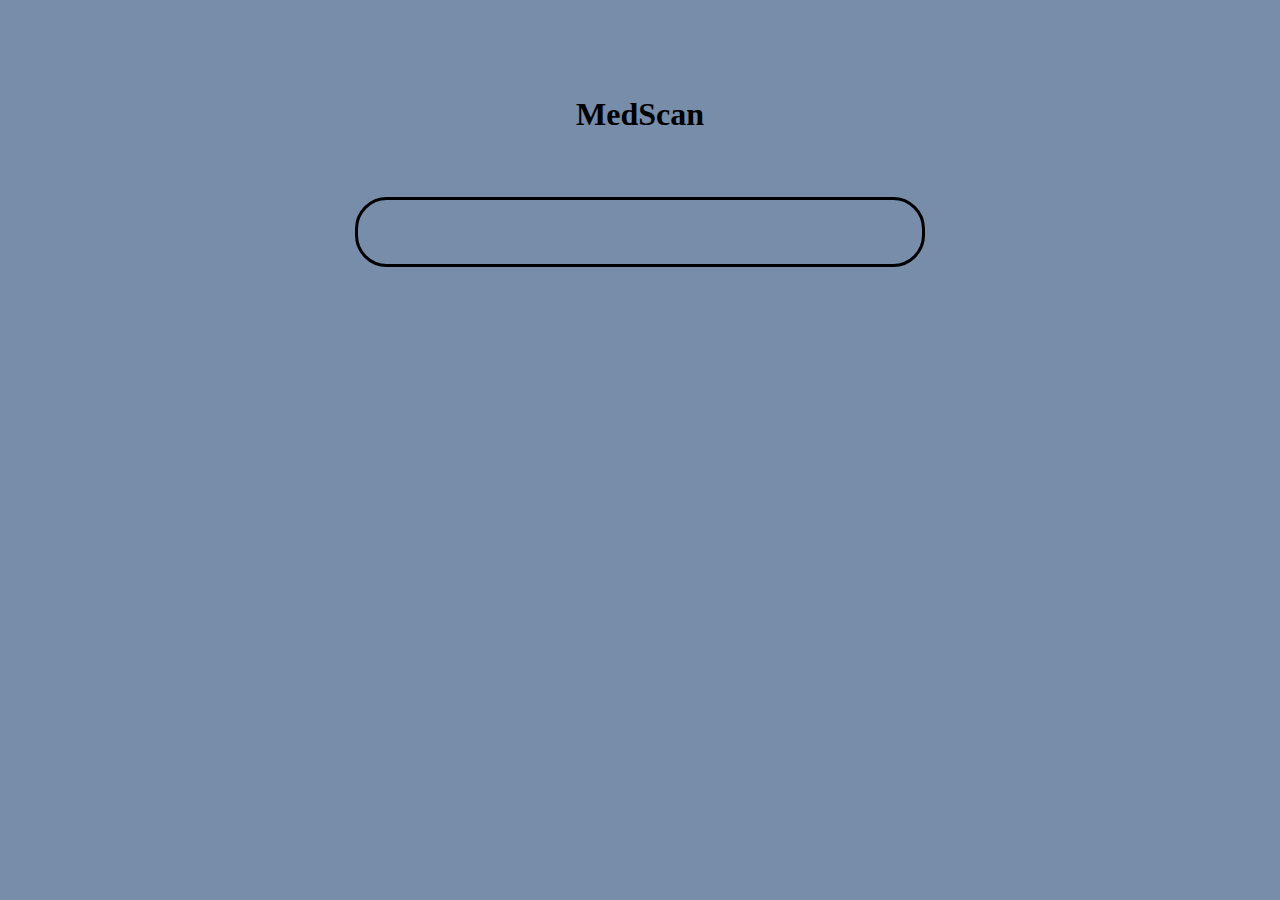
==== index.html @ 67c843bc "added, background color" ====
<!DOCTYPE html>
<html lang="en">

<head>
    <meta charset="UTF-8">
    <meta http-equiv="X-UA-Compatible" content="IE=edge">
    <meta name="viewport" content="width=device-width, initial-scale=1.0">

    <link rel="stylesheet" href="https://use.fontawesome.com/releases/v5.11.2/css/all.css" />

    <link rel="stylesheet" href="https://cdn.jsdelivr.net/npm/bootstrap-icons@1.10.3/font/bootstrap-icons.css">

    <link href="https://cdn.jsdelivr.net/npm/bootstrap@5.3.0-alpha1/dist/css/bootstrap.min.css" rel="stylesheet"
        integrity="sha384-GLhlTQ8iRABdZLl6O3oVMWSktQOp6b7In1Zl3/Jr59b6EGGoI1aFkw7cmDA6j6gD" crossorigin="anonymous">

    <link rel="stylesheet" href="https://cdnjs.cloudflare.com/ajax/libs/font-awesome/6.1.1/css/all.min.css">
    <script src="https://cdnjs.cloudflare.com/ajax/libs/html5-qrcode/2.3.8/html5-qrcode.min.js" integrity="sha512-r6rDA7W6ZeQhvl8S7yRVQUKVHdexq+GAlNkNNqVC7YyIV+NwqCTJe2hDWCiffTyRNOeGEzRRJ9ifvRm/HCzGYg==" crossorigin="anonymous" referrerpolicy="no-referrer"></script>
    <link rel="stylesheet" type="text/css" href="../CSS/style.css"/>
    <link rel="stylesheet" href="https://fonts.googleapis.com/css?family=DM sans">
    <!-- <script src="html5-qrcode.min.js"></script> -->
    
    <title>MedScan App</title>
</head>

<body>
    <div class="container1" id="scan">
<!-- 
        <div class="navbar">
          <nav>
            <a href=#scan">MedScan</a>
            
          </nav> -->
          
           
            <div class="dis"><span class="disp"></span></div>
            
        
          <h1 class="scan">MedScan</h1>
          <div class="scanner" style="width: 500px" id="reader"></div>
          
    </div>

    <div class="container2 hidden" id="product">
        <div class="dropdown">
          
          <select class="topics">

            <option value="">
              Filter:
            </option>
            <option value="all">Show All</option>
            <option value="Uses">Uses</option>
            <option value="Effects">Side Effects</option>
            <option value="Prec">Precaution</option>
            <option value="Aller">Allergens</option>
          </select>
        
        </div> 
   
      <div class="nameProd">
        <h3 class="displayName"></h3>
      </div>
      <div class="content">
        <div class="images">
          <img src="" class="image">
        </div>
        <div><span class="displayUses"></span></div>
        <div><span class="effects"></span></div>
        <div><span class="displayPrecaution"></span></div>
        <div><span class="Allergens"></span></div>
      </div>
    <button class="scanagain">Scan</button>
    </div>

    <div class="container3 hidden">
     
      
    </div>
    
</body>
<script src="./Factory-function/med-scan.factory.js"></script>
<script src="./DOM/med-scan.dom.js"></script>
</html>
---- CSS/style.css ----
body {
  font-family: Arial, Helvetica, sans-serif;
  text-align: center;
  margin: 1em;
}

.navbar {
  overflow: hidden;
  background-color: #333;
}

.navbar a {
  float: left;
  font-size: 16px;
  color: white;
  text-align: center;
  padding: 14px 16px;
  text-decoration: none;
}

.dropdown {
  float: right;
  overflow: hidden;
}

.dropdown .dropbtn {
  font-size: 16px;  
  border: none;
  outline: none;
  color: white;
  padding: 14px 16px;
  background-color: inherit;
  font-family: inherit;
  margin: 0;
}

.navbar a:hover, .dropdown:hover .dropbtn {
  background-color: grey;
}

.dropdown-content {
  display: none;
  position: absolute;
  background-color: #f9f9f9;
  min-width: 160px;
  box-shadow: 0px 8px 16px 0px rgba(0,0,0,0.2);
  z-index: 1;
}

.dropdown-content a {
  float: none;
  color: black;
  padding: 12px 16px;
  text-decoration: none;
  display: block;
  text-align: left;
}

.dropdown-content a:hover {
  background-color: #ddd;
}

.dropdown:hover .dropdown-content {
  display: block;
} 
.scan{
    text-align: center;
    padding-top: 1em;
}
.scanner{
    border-radius: 2em;
    border: solid;
    border-color: black;
    padding: 2em;
    width: 200px;
   margin:auto;
}

h1{
    font-family: DM sans-serif;
    margin: 2em;
}
.hidden{
  display: none;
}
body {
  background-color:  rgb(119, 141, 169) ;
}
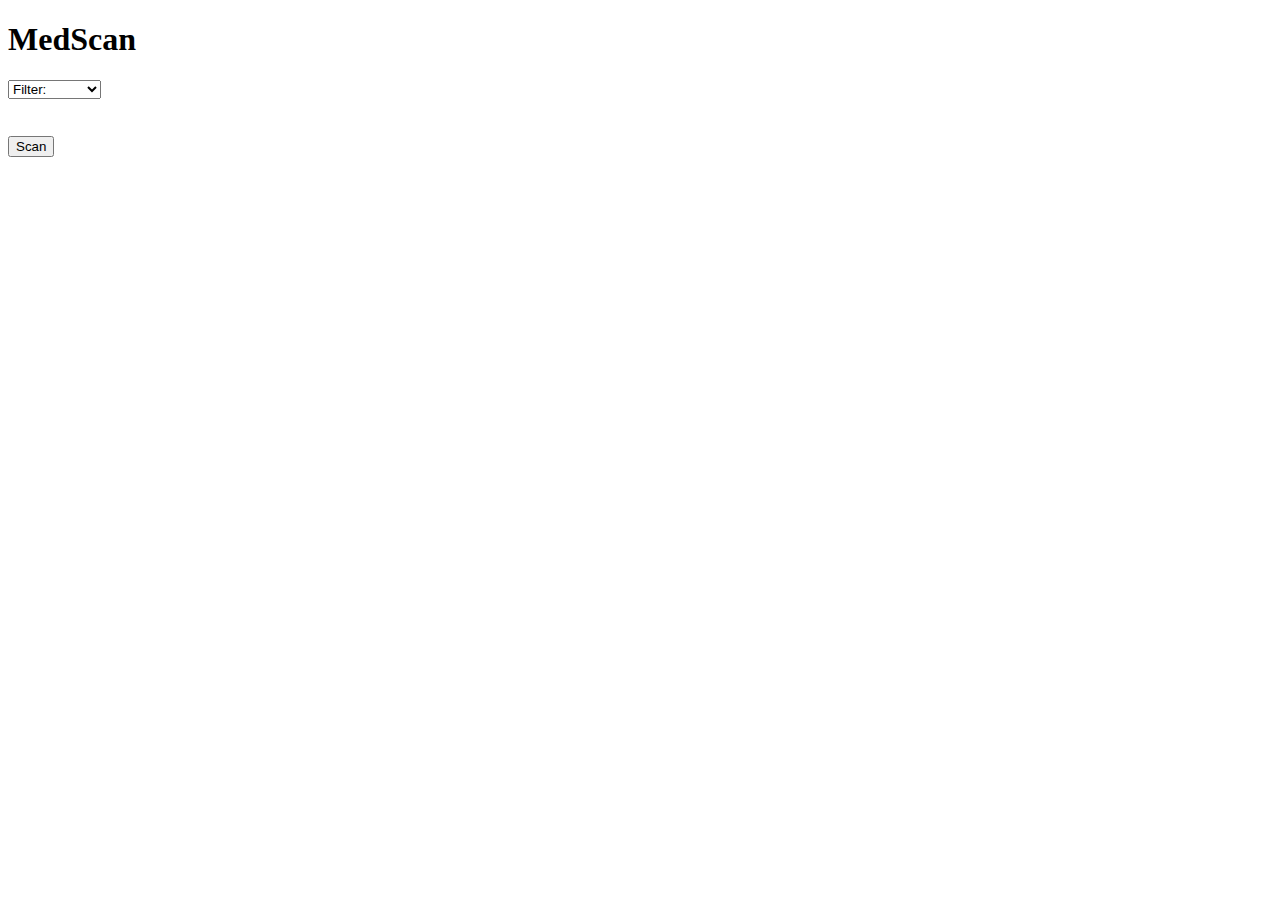
==== commit afa73489: "added, background color" ====
--- a/index.html
+++ b/index.html
@@ -15,7 +15,7 @@
 
     <link rel="stylesheet" href="https://cdnjs.cloudflare.com/ajax/libs/font-awesome/6.1.1/css/all.min.css">
     <script src="https://cdnjs.cloudflare.com/ajax/libs/html5-qrcode/2.3.8/html5-qrcode.min.js" integrity="sha512-r6rDA7W6ZeQhvl8S7yRVQUKVHdexq+GAlNkNNqVC7YyIV+NwqCTJe2hDWCiffTyRNOeGEzRRJ9ifvRm/HCzGYg==" crossorigin="anonymous" referrerpolicy="no-referrer"></script>
-    <link rel="stylesheet" type="text/css" href="../CSS/style.css"/>
+    <link rel="stylesheet" type="text/css" href="../Med-Scan-App/CSS/style.css"/>
     <link rel="stylesheet" href="https://fonts.googleapis.com/css?family=DM sans">
     <!-- <script src="html5-qrcode.min.js"></script> -->
     
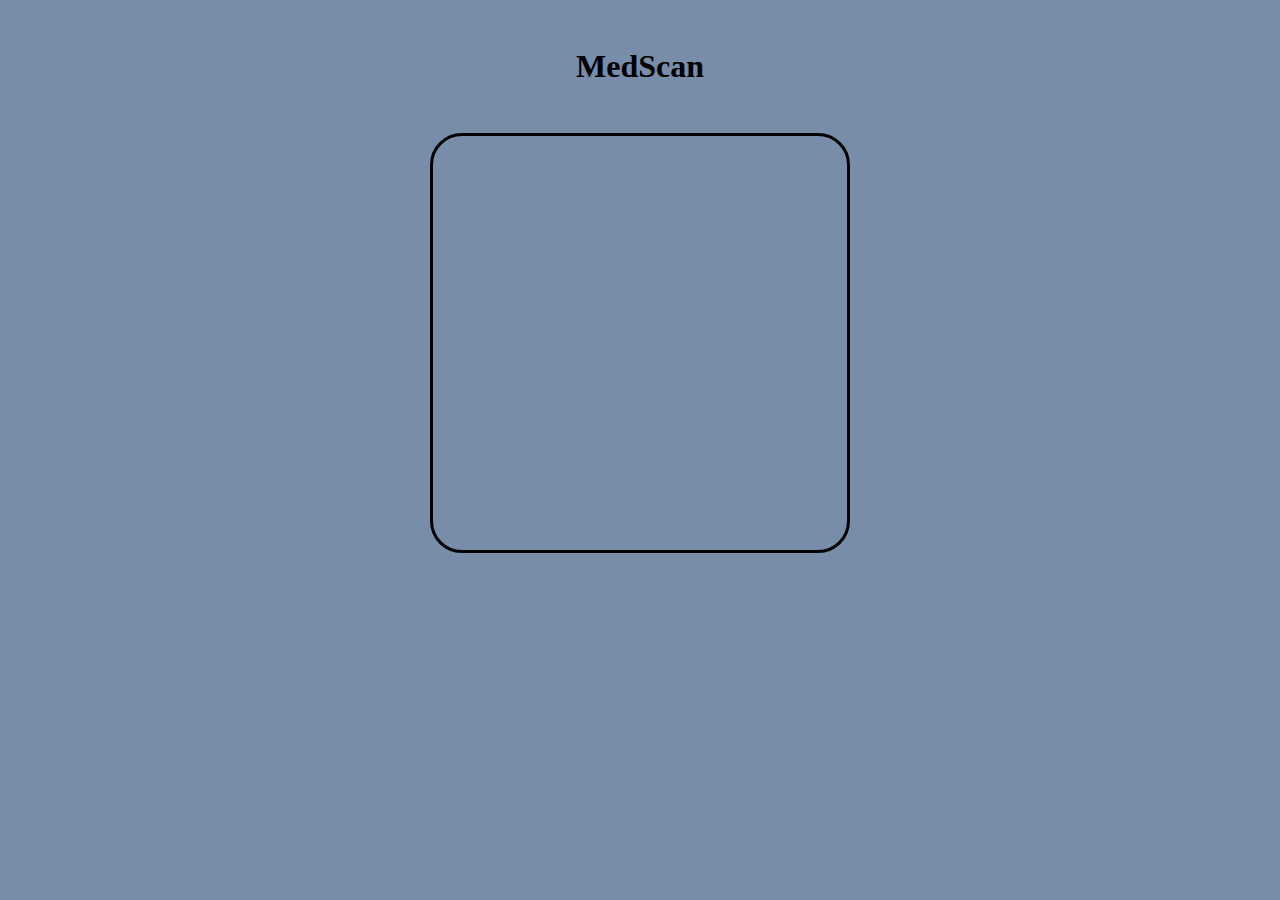
==== commit 7757e320: "allig" ====
--- a/index.html
+++ b/index.html
@@ -2,82 +2,83 @@
 <html lang="en">
 
 <head>
-    <meta charset="UTF-8">
-    <meta http-equiv="X-UA-Compatible" content="IE=edge">
-    <meta name="viewport" content="width=device-width, initial-scale=1.0">
+  <meta charset="UTF-8">
+  <meta http-equiv="X-UA-Compatible" content="IE=edge">
+  <meta name="viewport" content="width=device-width, initial-scale=1.0">
 
-    <link rel="stylesheet" href="https://use.fontawesome.com/releases/v5.11.2/css/all.css" />
+  <link rel="stylesheet" href="https://use.fontawesome.com/releases/v5.11.2/css/all.css" />
 
-    <link rel="stylesheet" href="https://cdn.jsdelivr.net/npm/bootstrap-icons@1.10.3/font/bootstrap-icons.css">
+  <link rel="stylesheet" href="https://cdn.jsdelivr.net/npm/bootstrap-icons@1.10.3/font/bootstrap-icons.css">
 
-    <link href="https://cdn.jsdelivr.net/npm/bootstrap@5.3.0-alpha1/dist/css/bootstrap.min.css" rel="stylesheet"
-        integrity="sha384-GLhlTQ8iRABdZLl6O3oVMWSktQOp6b7In1Zl3/Jr59b6EGGoI1aFkw7cmDA6j6gD" crossorigin="anonymous">
+  <link href="https://cdn.jsdelivr.net/npm/bootstrap@5.3.0-alpha1/dist/css/bootstrap.min.css" rel="stylesheet"
+    integrity="sha384-GLhlTQ8iRABdZLl6O3oVMWSktQOp6b7In1Zl3/Jr59b6EGGoI1aFkw7cmDA6j6gD" crossorigin="anonymous">
 
-    <link rel="stylesheet" href="https://cdnjs.cloudflare.com/ajax/libs/font-awesome/6.1.1/css/all.min.css">
-    <script src="https://cdnjs.cloudflare.com/ajax/libs/html5-qrcode/2.3.8/html5-qrcode.min.js" integrity="sha512-r6rDA7W6ZeQhvl8S7yRVQUKVHdexq+GAlNkNNqVC7YyIV+NwqCTJe2hDWCiffTyRNOeGEzRRJ9ifvRm/HCzGYg==" crossorigin="anonymous" referrerpolicy="no-referrer"></script>
-    <link rel="stylesheet" type="text/css" href="../Med-Scan-App/CSS/style.css"/>
-    <link rel="stylesheet" href="https://fonts.googleapis.com/css?family=DM sans">
-    <!-- <script src="html5-qrcode.min.js"></script> -->
-    
-    <title>MedScan App</title>
+  <link rel="stylesheet" href="https://cdnjs.cloudflare.com/ajax/libs/font-awesome/6.1.1/css/all.min.css">
+  <script src="https://cdnjs.cloudflare.com/ajax/libs/html5-qrcode/2.3.8/html5-qrcode.min.js"
+    integrity="sha512-r6rDA7W6ZeQhvl8S7yRVQUKVHdexq+GAlNkNNqVC7YyIV+NwqCTJe2hDWCiffTyRNOeGEzRRJ9ifvRm/HCzGYg=="
+    crossorigin="anonymous" referrerpolicy="no-referrer"></script>
+  <link rel="stylesheet" href="./CSS/style.css"> <!-- <script src="html5-qrcode.min.js"></script> -->
+
+  <title>MedScan App</title>
 </head>
 
 <body>
-    <div class="container1" id="scan">
-<!-- 
+  <div class="container1" id="scan">
+    <!-- 
         <div class="navbar">
           <nav>
             <a href=#scan">MedScan</a>
             
           </nav> -->
-          
-           
-            <div class="dis"><span class="disp"></span></div>
-            
-        
-          <h1 class="scan">MedScan</h1>
-          <div class="scanner" style="width: 500px" id="reader"></div>
-          
+
+
+    <div class="dis"><span class="disp"></span></div>
+
+
+    <h1>MedScan</h1>
+    <div class="scanner" style="width: 350px" id="reader"></div>
+
+  </div>
+
+  <div class="container2 hidden" id="product">
+
+    <div class="dropdown">
+
+      <select class="topics">
+
+        <option value="all">Filter: </option>
+        <option value="Uses">Uses</option>
+        <option value="Effects">Side Effects</option>
+        <option value="Prec">Precaution</option>
+        <option value="Aller">Allergens</option>
+      </select>
+
     </div>
 
-    <div class="container2 hidden" id="product">
-        <div class="dropdown">
-          
-          <select class="topics">
+    <div class="nameProd">
+      <h3 class="displayName"></h3>
+    </div>
+    <div class="content">
+      <div class="images">
+        <img src="" class="image" style="height: 250px; text-align: center;">
+      </div>
+      <label for="displayUses">Usages:</label><span class="displayUses one"></span>
+      <br>
+      <label for="effects">Side-Effects:</label><span class="effects one"></span>
+      <br>
+      <div><label for="displayPrecaution">Precautions:</label><span class="displayPrecaution one"></span></div>
+      <div><label for="Allergens">Allergens:</label><span class="Allergens one"></span></div>
+    </div>
+    <button class="scanagain">Scan</button>
+  </div>
 
-            <option value="">
-              Filter:
-            </option>
-            <option value="all">Show All</option>
-            <option value="Uses">Uses</option>
-            <option value="Effects">Side Effects</option>
-            <option value="Prec">Precaution</option>
-            <option value="Aller">Allergens</option>
-          </select>
-        
-        </div> 
-   
-      <div class="nameProd">
-        <h3 class="displayName"></h3>
-      </div>
-      <div class="content">
-        <div class="images">
-          <img src="" class="image">
-        </div>
-        <div><span class="displayUses"></span></div>
-        <div><span class="effects"></span></div>
-        <div><span class="displayPrecaution"></span></div>
-        <div><span class="Allergens"></span></div>
-      </div>
-    <button class="scanagain">Scan</button>
-    </div>
+  <div class="container3 hidden">
 
-    <div class="container3 hidden">
-     
-      
-    </div>
-    
+
+  </div>
+
 </body>
 <script src="./Factory-function/med-scan.factory.js"></script>
 <script src="./DOM/med-scan.dom.js"></script>
-</html>
+
+</html>--- a/CSS/style.css
+++ b/CSS/style.css
@@ -0,0 +1,104 @@
+
+body {
+  background-color:  rgb(119, 141, 169) ;
+  /* font-family: Arial, Helvetica, sans-serif; */
+  /* text-align: center; */
+  margin: 1em;
+}
+
+.navbar {
+  overflow: hidden;
+  background-color: #333;
+}
+
+.navbar a {
+  float: left;
+  font-size: 16px;
+  color: white;
+  text-align: center;
+  padding: 14px 16px;
+  text-decoration: none;
+}
+
+.dropdown {
+  float: right;
+  overflow: hidden;
+}
+
+.dropdown .dropbtn {
+  font-size: 16px;  
+  border: none;
+  outline: none;
+  color: white;
+  padding: 14px 16px;
+  background-color: inherit;
+  font-family: inherit;
+  margin: 0;
+}
+
+.navbar a:hover, .dropdown:hover .dropbtn {
+  background-color: grey;
+}
+
+.dropdown-content {
+  display: none;
+  position: absolute;
+  background-color: #f9f9f9;
+  min-width: 160px;
+  box-shadow: 0px 8px 16px 0px rgba(0,0,0,0.2);
+  z-index: 1;
+}
+
+.dropdown-content a {
+  float: none;
+  color: black;
+  padding: 12px 16px;
+  text-decoration: none;
+  display: block;
+  text-align: left;
+}
+
+.dropdown-content a:hover {
+  background-color: #ddd;
+}
+
+.dropdown:hover .dropdown-content {
+  display: block;
+} 
+.scan{
+    text-align: center;
+    padding-top: 1em;
+}
+.scanner{
+    border-radius: 2em;
+    border: solid;
+    border-color: black;
+    padding: 2em;
+    width: 350px;
+    height: 350px;
+   margin:auto;
+}
+
+h1{
+  text-align: center;
+    font-family: DM sans-serif;
+    margin: 1.5em;
+}
+.hidden{
+  display: none;
+}
+
+img{
+  height: 200px;
+  width: 200px;
+}
+
+.images{
+  display: grid;
+  place-items: center;
+}
+
+.one{
+padding-left: 3em;
+float: left
+;}
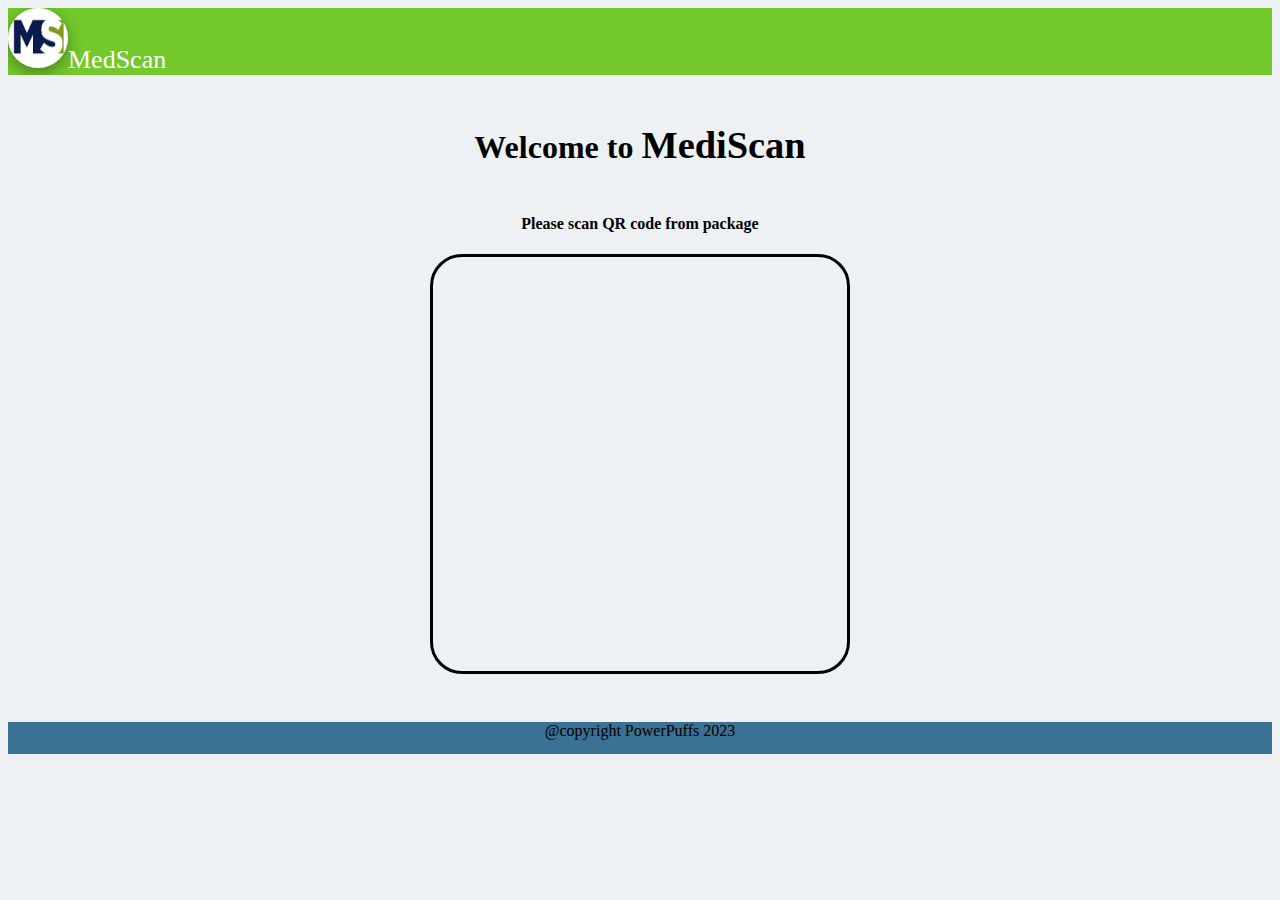
==== commit 32ccb0ea: "update" ====
--- a/index.html
+++ b/index.html
@@ -1,84 +1,118 @@
 <!DOCTYPE html>
 <html lang="en">
+  <head>
+    <meta charset="UTF-8" />
+    <meta http-equiv="X-UA-Compatible" content="IE=edge" />
+    <meta name="viewport" content="width=device-width, initial-scale=1.0" />
 
-<head>
-  <meta charset="UTF-8">
-  <meta http-equiv="X-UA-Compatible" content="IE=edge">
-  <meta name="viewport" content="width=device-width, initial-scale=1.0">
+    <link
+      rel="stylesheet"
+      href="https://use.fontawesome.com/releases/v5.11.2/css/all.css"
+    />
 
-  <link rel="stylesheet" href="https://use.fontawesome.com/releases/v5.11.2/css/all.css" />
+    <link
+      rel="stylesheet"
+      href="https://cdn.jsdelivr.net/npm/bootstrap-icons@1.10.3/font/bootstrap-icons.css"
+    />
 
-  <link rel="stylesheet" href="https://cdn.jsdelivr.net/npm/bootstrap-icons@1.10.3/font/bootstrap-icons.css">
+    <link
+      href="https://cdn.jsdelivr.net/npm/bootstrap@5.3.0-alpha1/dist/css/bootstrap.min.css"
+      rel="stylesheet"
+      integrity="sha384-GLhlTQ8iRABdZLl6O3oVMWSktQOp6b7In1Zl3/Jr59b6EGGoI1aFkw7cmDA6j6gD"
+      crossorigin="anonymous"
+    />
 
-  <link href="https://cdn.jsdelivr.net/npm/bootstrap@5.3.0-alpha1/dist/css/bootstrap.min.css" rel="stylesheet"
-    integrity="sha384-GLhlTQ8iRABdZLl6O3oVMWSktQOp6b7In1Zl3/Jr59b6EGGoI1aFkw7cmDA6j6gD" crossorigin="anonymous">
+    <link
+      rel="stylesheet"
+      href="https://cdnjs.cloudflare.com/ajax/libs/font-awesome/6.1.1/css/all.min.css"
+    />
+    <script
+      src="https://cdnjs.cloudflare.com/ajax/libs/html5-qrcode/2.3.8/html5-qrcode.min.js"
+      integrity="sha512-r6rDA7W6ZeQhvl8S7yRVQUKVHdexq+GAlNkNNqVC7YyIV+NwqCTJe2hDWCiffTyRNOeGEzRRJ9ifvRm/HCzGYg=="
+      crossorigin="anonymous"
+      referrerpolicy="no-referrer"
+    ></script>
+    <link rel="stylesheet" href="./CSS/style.css" />
+    <!-- <script src="html5-qrcode.min.js"></script> -->
 
-  <link rel="stylesheet" href="https://cdnjs.cloudflare.com/ajax/libs/font-awesome/6.1.1/css/all.min.css">
-  <script src="https://cdnjs.cloudflare.com/ajax/libs/html5-qrcode/2.3.8/html5-qrcode.min.js"
-    integrity="sha512-r6rDA7W6ZeQhvl8S7yRVQUKVHdexq+GAlNkNNqVC7YyIV+NwqCTJe2hDWCiffTyRNOeGEzRRJ9ifvRm/HCzGYg=="
-    crossorigin="anonymous" referrerpolicy="no-referrer"></script>
-  <link rel="stylesheet" href="./CSS/style.css"> <!-- <script src="html5-qrcode.min.js"></script> -->
+    <title>MedScan App</title>
+  </head>
 
-  <title>MedScan App</title>
-</head>
-
-<body>
-  <div class="container1" id="scan">
-    <!-- 
+  <body>
+      <div class="container1" id="scan">
         <div class="navbar">
           <nav>
-            <a href=#scan">MedScan</a>
+            <a href="#scan"><img src="./images/logo.png" alt="logo" class="logo">MedScan</a>
             
-          </nav> -->
+          </nav>
+        </div>
+      
 
-
-    <div class="dis"><span class="disp"></span></div>
-
-
-    <h1>MedScan</h1>
-    <div class="scanner" style="width: 350px" id="reader"></div>
-
-  </div>
-
-  <div class="container2 hidden" id="product">
-
-    <div class="dropdown">
-
-      <select class="topics">
-
-        <option value="all">Filter: </option>
-        <option value="Uses">Uses</option>
-        <option value="Effects">Side Effects</option>
-        <option value="Prec">Precaution</option>
-        <option value="Aller">Allergens</option>
-      </select>
-
+      <div class="dis"><span class="disp"></span>
+       
+        <h1>Welcome to <span class="medi">MediScan</span></h1>
+        <h4>Please scan QR code from package</h4>
+        
     </div>
 
-    <div class="nameProd">
-      <h3 class="displayName"></h3>
+      <div class="scnn">
+        <div class="scanner" style="width: 350px" id="reader"></div>
     </div>
-    <div class="content">
-      <div class="images">
-        <img src="" class="image" style="height: 250px; text-align: center;">
       </div>
-      <label for="displayUses">Usages:</label><span class="displayUses one"></span>
-      <br>
-      <label for="effects">Side-Effects:</label><span class="effects one"></span>
-      <br>
-      <div><label for="displayPrecaution">Precautions:</label><span class="displayPrecaution one"></span></div>
-      <div><label for="Allergens">Allergens:</label><span class="Allergens one"></span></div>
+
+    <div class="container2 hidden" id="product">
+        <div class="navbar">
+            <nav>
+              <a href="#scan"><img src="./images/logo.png" alt="logo" class="logo">MedScan</a>
+              
+            </nav>
+          <div class="dropdown">
+        <select class="topics">
+          <option value="all">Filter:</option>
+          <option value="Uses">Uses</option>
+          <option value="Effects">Side Effects</option>
+          <option value="Prec">Precaution</option>
+          <option value="Aller">Allergens</option>
+        </select>
+      </div>
+          </div>
+      
+
+      <div class="nameProd">
+        <h3 class="displayName"></h3>
+      </div>
+      <div class="content">
+        <div class="images">
+          <img src="" class="image" style="height: 250px; text-align: center" />
+        </div>
+        <label for="displayUses">Usages:</label
+        ><span class="displayUses one"></span>
+        <br />
+        <label for="effects">Side-Effects:</label
+        ><span class="effects one"></span>
+        <br />
+        <div>
+          <label for="displayPrecaution">Precautions:</label
+          ><span class="displayPrecaution one"></span>
+        </div>
+        <div>
+          <label for="Allergens">Allergens:</label
+          ><span class="Allergens one"></span>
+        </div>
+      </div>
+      <button class="scanagain">Scan</button>
+      <button class="save">Save</button>
+      <button class="viewAll">view saved items</button>
     </div>
-    <button class="scanagain">Scan</button>
-  </div>
 
-  <div class="container3 hidden">
-
-
-  </div>
-
-</body>
-<script src="./Factory-function/med-scan.factory.js"></script>
-<script src="./DOM/med-scan.dom.js"></script>
-
-</html>+    <div class="container3 hidden">
+      <div class="allView">
+        <div class="allImage"></div>
+        <div class="allContent"></div>
+      </div>
+    </div>
+    <footer>@copyright PowerPuffs 2023</footer>
+  </body>
+  <script src="./Factory-function/med-scan.factory.js"></script>
+  <script src="./DOM/med-scan.dom.js"></script>
+</html>
--- a/CSS/style.css
+++ b/CSS/style.css
@@ -1,22 +1,23 @@
 
 body {
-  background-color:  rgb(119, 141, 169) ;
+  background-color:  rgb(238, 241, 244) ;
   /* font-family: Arial, Helvetica, sans-serif; */
   /* text-align: center; */
-  margin: 1em;
+ 
 }
 
 .navbar {
   overflow: hidden;
-  background-color: #333;
+  background-color: rgb(115, 200, 44);
+  
 }
 
 .navbar a {
-  float: left;
-  font-size: 16px;
+  /* float: left; */
+  font-size: 26px;
   color: white;
   text-align: center;
-  padding: 14px 16px;
+  padding-top: 5px;
   text-decoration: none;
 }
 
@@ -81,7 +82,7 @@
 
 h1{
   text-align: center;
-    font-family: DM sans-serif;
+  
     margin: 1.5em;
 }
 .hidden{
@@ -91,6 +92,8 @@
 img{
   height: 200px;
   width: 200px;
+  box-shadow: rgba(0, 0, 0, 0.35) 0px 5px 15px;
+  border-radius: 10px;
 }
 
 .images{
@@ -102,3 +105,38 @@
 padding-left: 3em;
 float: left
 ;}
+.logo{
+  border-radius: 50%;
+  width: 60px;
+  height: 60px;
+}
+button{
+  background-color: #a8becb;
+  border-radius: 5px;
+  border:none;
+  font-size: larger;
+  height: 2em !important
+}
+footer{
+  background-color: #3b7193;
+  height: 2em;
+  text-align: center;
+  margin-top: 3em;
+}
+h3,h4{
+  text-align: center;
+}
+.heading{
+  margin: 1em;
+}
+.medi{
+  font-family:cursive;
+  font-size: larger;
+
+}
+select{
+  width: 150px;
+  height: 3em;
+
+}
+
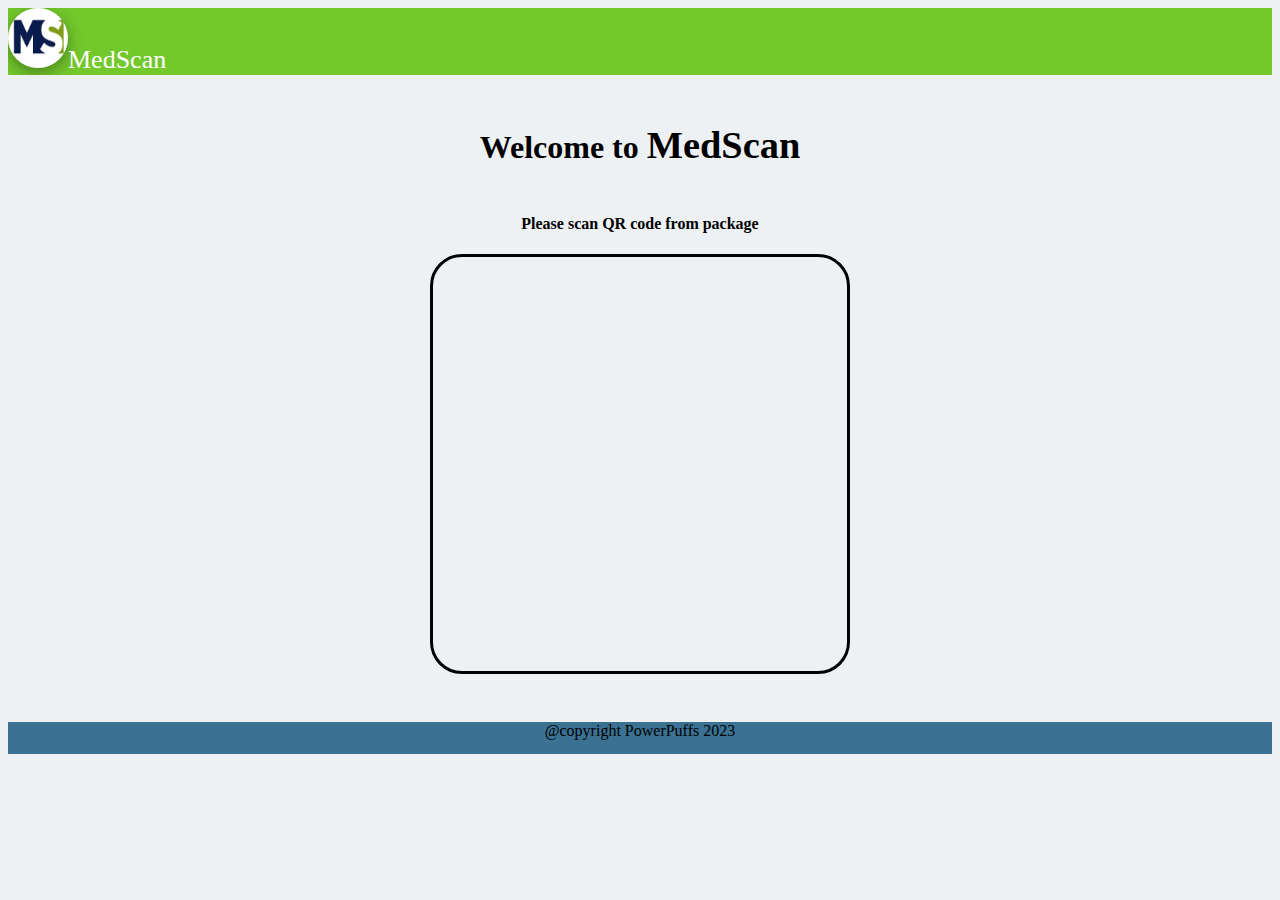
==== commit aa365a7b: "changes" ====
--- a/index.html
+++ b/index.html
@@ -39,44 +39,44 @@
   </head>
 
   <body>
-      <div class="container1" id="scan">
-        <div class="navbar">
-          <nav>
-            <a href="#scan"><img src="./images/logo.png" alt="logo" class="logo">MedScan</a>
-            
-          </nav>
-        </div>
-      
+    <div class="container1" id="scan">
+      <div class="navbar">
+        <nav>
+          <a href="#scan"
+            ><img src="./images/logo.png" alt="logo" class="logo" />MedScan</a
+          >
+        </nav>
+      </div>
 
-      <div class="dis"><span class="disp"></span>
-       
-        <h1>Welcome to <span class="medi">MediScan</span></h1>
+      <div class="dis">
+        <span class="disp"></span>
+
+        <h1>Welcome to <span class="medi">MedScan</span></h1>
         <h4>Please scan QR code from package</h4>
-        
-    </div>
+      </div>
 
       <div class="scnn">
         <div class="scanner" style="width: 350px" id="reader"></div>
+      </div>
     </div>
-      </div>
 
     <div class="container2 hidden" id="product">
-        <div class="navbar">
-            <nav>
-              <a href="#scan"><img src="./images/logo.png" alt="logo" class="logo">MedScan</a>
-              
-            </nav>
-          <div class="dropdown">
-        <select class="topics">
-          <option value="all">Filter:</option>
-          <option value="Uses">Uses</option>
-          <option value="Effects">Side Effects</option>
-          <option value="Prec">Precaution</option>
-          <option value="Aller">Allergens</option>
-        </select>
+      <div class="navbar">
+        <nav>
+          <a href="#scan"
+            ><img src="./images/logo.png" alt="logo" class="logo" />MedScan</a
+          >
+        </nav>
+        <div class="dropdown">
+          <select class="topics">
+            <option value="all">Filter:</option>
+            <option value="Uses">Uses</option>
+            <option value="Effects">Side Effects</option>
+            <option value="Prec">Precaution</option>
+            <option value="Aller">Allergens</option>
+          </select>
+        </div>
       </div>
-          </div>
-      
 
       <div class="nameProd">
         <h3 class="displayName"></h3>
@@ -85,19 +85,25 @@
         <div class="images">
           <img src="" class="image" style="height: 250px; text-align: center" />
         </div>
-        <label for="displayUses">Usages:</label
-        ><span class="displayUses one"></span>
-        <br />
-        <label for="effects">Side-Effects:</label
-        ><span class="effects one"></span>
-        <br />
+       <div>
+        <label for="displayUses" class="l1">Usages:</label
+            ><span class="displayUses one"></span>
+            
+       </div>
+       <div>
+        <label for="effects" class="l2">Side-Effects:</label
+            ><span class="effects one"></span>
+       </div>
+        
         <div>
-          <label for="displayPrecaution">Precautions:</label
+          <label for="displayPrecaution" class="l3">Precautions:</label
           ><span class="displayPrecaution one"></span>
         </div>
+        
         <div>
-          <label for="Allergens">Allergens:</label
+          <label for="Allergens" class="l4">Allergens:</label
           ><span class="Allergens one"></span>
+          
         </div>
       </div>
       <button class="scanagain">Scan</button>
--- a/CSS/style.css
+++ b/CSS/style.css
@@ -122,6 +122,7 @@
   height: 2em;
   text-align: center;
   margin-top: 3em;
+  
 }
 h3,h4{
   text-align: center;
@@ -139,4 +140,8 @@
   height: 3em;
 
 }
+.l1, .l2, .l3, .l4{
+  font-size: larger;
+  font-weight: bold;
+}
 
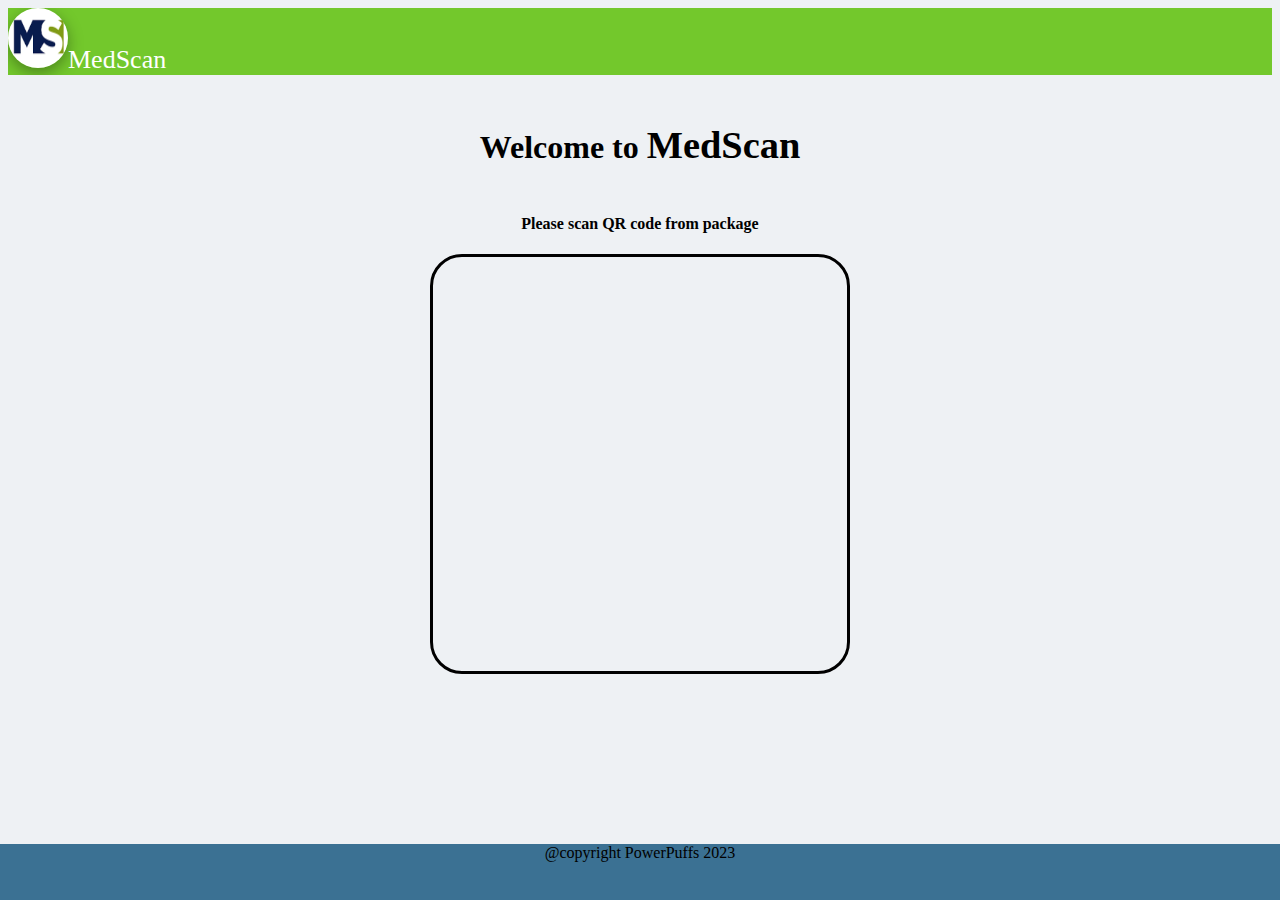
==== commit 4f8fd346: "changes" ====
--- a/index.html
+++ b/index.html
@@ -112,6 +112,13 @@
     </div>
 
     <div class="container3 hidden">
+        <div class="navbar">
+            <nav>
+              <a href="#scan"
+                ><img src="./images/logo.png" alt="logo" class="logo" />MedScan</a
+              >
+            </nav>
+          </div>
       <div class="allView">
         <div class="allImage"></div>
         <div class="allContent"></div>
--- a/CSS/style.css
+++ b/CSS/style.css
@@ -103,7 +103,7 @@
 
 .one{
 padding-left: 3em;
-float: left
+/* float: left */
 ;}
 .logo{
   border-radius: 50%;
@@ -119,10 +119,13 @@
 }
 footer{
   background-color: #3b7193;
-  height: 2em;
+  height: 3.5em;
   text-align: center;
   margin-top: 3em;
-  
+  position: fixed;
+  left: 0;
+  bottom: 0;
+  width: 100%;
 }
 h3,h4{
   text-align: center;
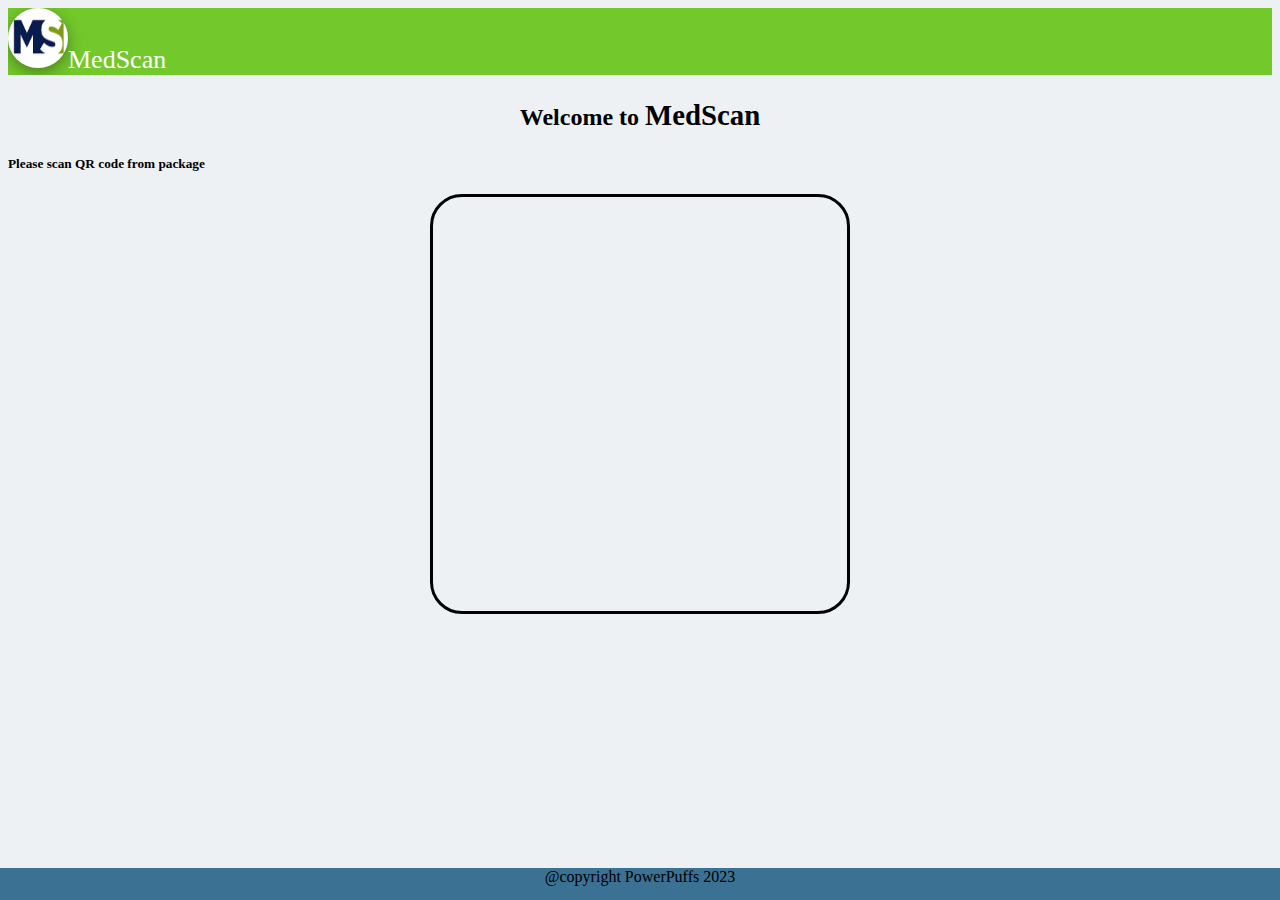
==== commit 4ae2b65b: "gh-pages" ====
--- a/index.html
+++ b/index.html
@@ -51,8 +51,8 @@
       <div class="dis">
         <span class="disp"></span>
 
-        <h1>Welcome to <span class="medi">MedScan</span></h1>
-        <h4>Please scan QR code from package</h4>
+        <h2>Welcome to <span class="medi">MedScan</span></h2>
+        <h5>Please scan QR code from package</h5>
       </div>
 
       <div class="scnn">
--- a/CSS/style.css
+++ b/CSS/style.css
@@ -80,10 +80,10 @@
    margin:auto;
 }
 
-h1{
+h2{
   text-align: center;
   
-    margin: 1.5em;
+    margin: 1em;
 }
 .hidden{
   display: none;
@@ -119,7 +119,7 @@
 }
 footer{
   background-color: #3b7193;
-  height: 3.5em;
+  height: 2em;
   text-align: center;
   margin-top: 3em;
   position: fixed;
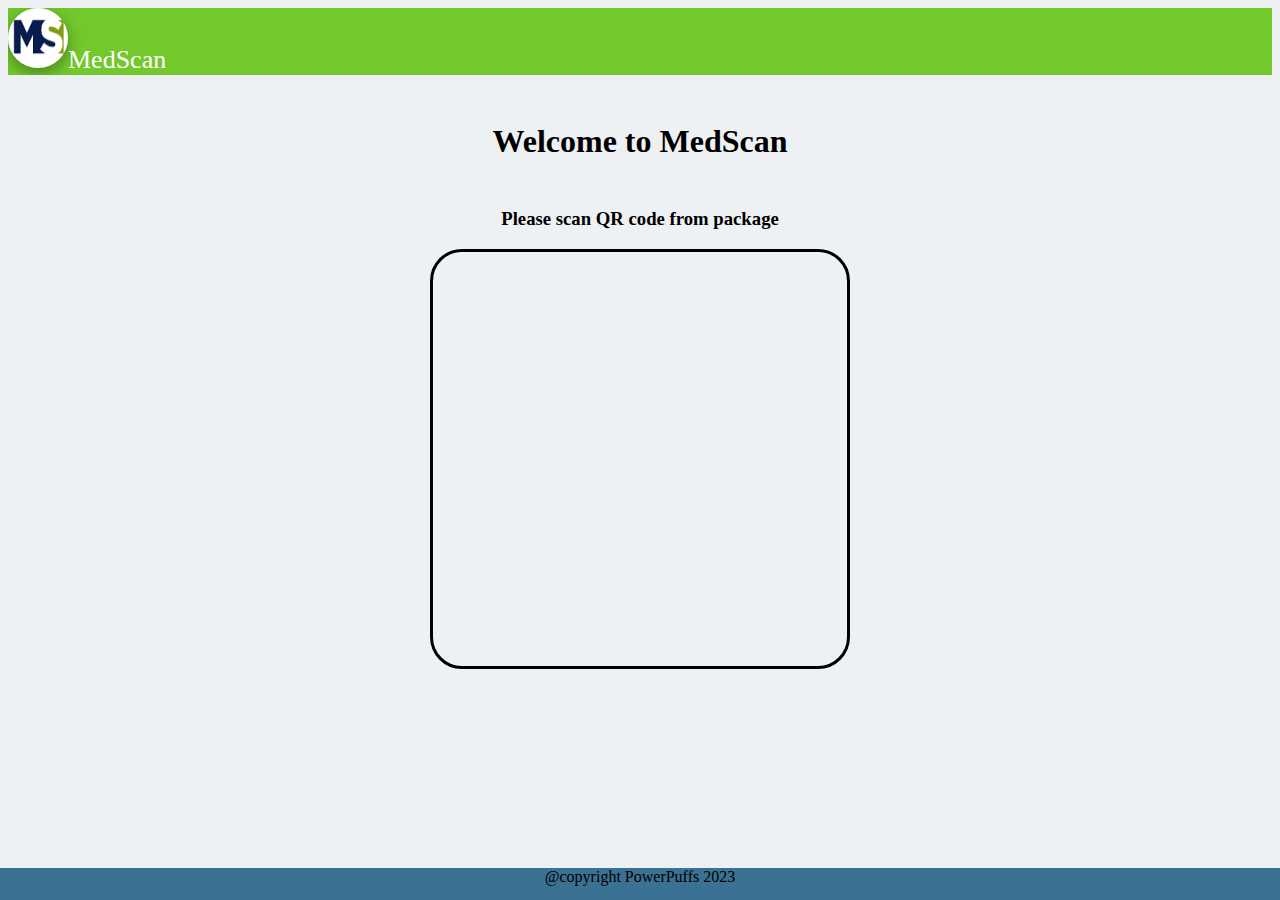
==== commit 21bc3b0a: "updated style" ====
--- a/index.html
+++ b/index.html
@@ -51,8 +51,8 @@
       <div class="dis">
         <span class="disp"></span>
 
-        <h2>Welcome to <span class="medi">MedScan</span></h2>
-        <h5>Please scan QR code from package</h5>
+        <h1>Welcome to <span class="medi">MedScan</span></h1>
+        <h3>Please scan QR code from package</h3>
       </div>
 
       <div class="scnn">
--- a/CSS/style.css
+++ b/CSS/style.css
@@ -80,10 +80,10 @@
    margin:auto;
 }
 
-h2{
+h1{
   text-align: center;
   
-    margin: 1em;
+    margin: 1.5em;
 }
 .hidden{
   display: none;
@@ -127,15 +127,15 @@
   bottom: 0;
   width: 100%;
 }
-h3,h4{
+h2,h3,h5{
   text-align: center;
+  margin-top: 0.5em;
 }
 .heading{
   margin: 1em;
 }
 .medi{
   font-family:cursive;
-  font-size: larger;
 
 }
 select{
